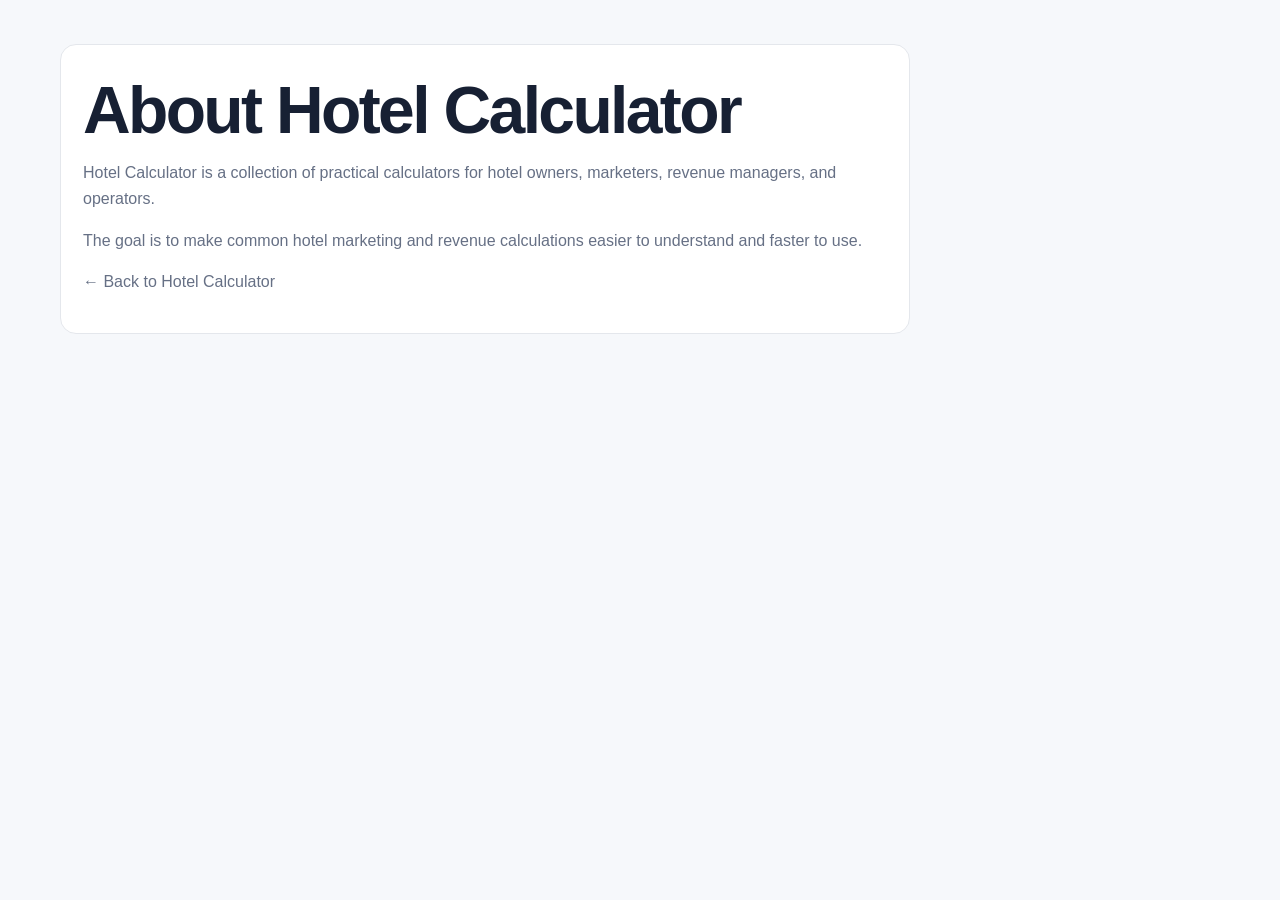
==== about.html @ 35bb0115 "Add files via upload" ====
<!doctype html><html><head><meta charset="utf-8"><meta name="viewport" content="width=device-width,initial-scale=1"><title>About | Hotel Calculator</title><link rel="stylesheet" href="styles.css"></head><body><main class="simple-page"><div class="container"><article class="simple-card"><h1>About Hotel Calculator</h1><p>Hotel Calculator is a collection of practical calculators for hotel owners, marketers, revenue managers, and operators.</p><p>The goal is to make common hotel marketing and revenue calculations easier to understand and faster to use.</p><p><a href="/">← Back to Hotel Calculator</a></p></article></div></main></body></html>
---- styles.css ----
:root{--bg:#f6f8fb;--ink:#172033;--muted:#667085;--line:#e4e7ec;--accent:#1f5eff;--max:1160px}*{box-sizing:border-box}body{margin:0;font-family:Inter,-apple-system,BlinkMacSystemFont,"Segoe UI",Roboto,Arial,sans-serif;background:var(--bg);color:var(--ink);line-height:1.6}a{text-decoration:none;color:inherit}.container{width:min(var(--max),calc(100% - 40px));margin:auto}.site-header{position:sticky;top:0;z-index:20;background:rgba(255,255,255,.95);border-bottom:1px solid var(--line)}.nav{display:flex;justify-content:space-between;align-items:center;min-height:70px;gap:20px}.brand{font-size:20px;font-weight:800}.brand span{color:var(--accent)}.nav-links{display:flex;gap:20px;align-items:center;color:#475467;font-size:14px;font-weight:600}.nav-cta{background:var(--ink);color:#fff!important;padding:10px 14px;border-radius:9px}.hero,.page-hero{background:#fff}.hero{padding:76px 0 56px}.page-hero{padding:50px 0 30px;border-bottom:1px solid var(--line)}.eyebrow{text-transform:uppercase;letter-spacing:.12em;font-size:12px;font-weight:800;color:var(--accent)}h1{font-size:clamp(40px,6vw,66px);line-height:1.02;letter-spacing:-.04em;margin:10px 0 16px}.hero p,.page-hero p{max-width:760px;color:var(--muted);font-size:18px}.hero-actions{display:flex;gap:12px;flex-wrap:wrap;margin-top:26px}.btn{display:inline-flex;padding:12px 18px;border-radius:10px;font-weight:700}.btn-primary{background:var(--accent);color:#fff}.btn-secondary{background:#fff;border:1px solid var(--line)}.section{padding:58px 0}.white{background:#fff}.section-title{font-size:34px;margin:0 0 10px}.section-intro{color:var(--muted);max-width:760px;margin:0 0 28px}.cards{display:grid;grid-template-columns:repeat(3,1fr);gap:18px}.card,.tool-panel,.article,.simple-card{background:#fff;border:1px solid var(--line);border-radius:16px;padding:22px}.card p,.article p,.simple-card p{color:var(--muted)}.tag{font-size:11px;text-transform:uppercase;font-weight:800;color:var(--accent)}.card-link{display:inline-block;margin-top:16px;color:var(--accent);font-weight:700}.disabled{opacity:.65}.tool-grid{display:grid;grid-template-columns:.9fr 1.1fr;gap:22px;padding:42px 0}.mode-toggle{display:grid;grid-template-columns:1fr 1fr;border:1px solid var(--line);padding:3px;border-radius:10px;margin-bottom:20px}.mode-toggle button{border:0;background:transparent;padding:10px;border-radius:7px;font-weight:700}.mode-toggle button.active{background:var(--ink);color:#fff}.field{margin-bottom:16px}.field label{display:block;font-size:13px;font-weight:700;margin-bottom:7px}.hint{font-size:11px;color:#98a2b3;margin-top:5px}.input-wrap{position:relative}input{width:100%;border:1px solid #d0d5dd;border-radius:9px;padding:12px;font-size:15px}.prefix,.suffix{position:absolute;top:50%;transform:translateY(-50%);color:#667085}.prefix{left:12px}.suffix{right:12px}.has-prefix{padding-left:28px}.has-suffix{padding-right:48px}.hidden{display:none}.reset{border:0;background:var(--ink);color:#fff;padding:11px 15px;border-radius:9px;font-weight:700}.results{display:grid;grid-template-columns:repeat(2,1fr);gap:12px}.metric{border:1px solid var(--line);border-radius:12px;padding:16px;background:#fcfcfd}.metric.primary{background:#f1f5ff}.label{font-size:12px;color:var(--muted)}.value{font-size:25px;font-weight:800}.sub{font-size:11px;color:#98a2b3}.insight{margin-top:16px;padding:16px;background:#f8fafc;border:1px solid var(--line);border-radius:12px;font-size:14px}.disclaimer{font-size:12px;color:var(--muted);margin-top:16px}.content-wrap{display:grid;grid-template-columns:1fr 280px;gap:30px;padding:0 0 60px}.sidebar-box{background:#fff;border:1px solid var(--line);border-radius:14px;padding:18px}.sidebar-box a{display:block;padding:7px 0;color:#475467}.ad-slot{margin:0 0 38px;border:1px dashed #cbd5e1;border-radius:12px;min-height:100px;display:flex;align-items:center;justify-content:center;color:#94a3b8;background:#f8fafc;text-align:center;padding:16px}.simple-page{padding:44px 0 70px}.simple-card{max-width:850px}.footer{background:#fff;border-top:1px solid var(--line);padding:30px 0;color:var(--muted);font-size:14px}.footer-inner{display:flex;justify-content:space-between;gap:20px;flex-wrap:wrap}.footer-links{display:flex;gap:18px}@media(max-width:900px){.cards{grid-template-columns:1fr 1fr}.tool-grid,.content-wrap{grid-template-columns:1fr}}@media(max-width:680px){.container{width:min(var(--max),calc(100% - 28px))}.nav-links a:not(.nav-cta){display:none}.cards,.results{grid-template-columns:1fr}.hero{padding-top:50px}}
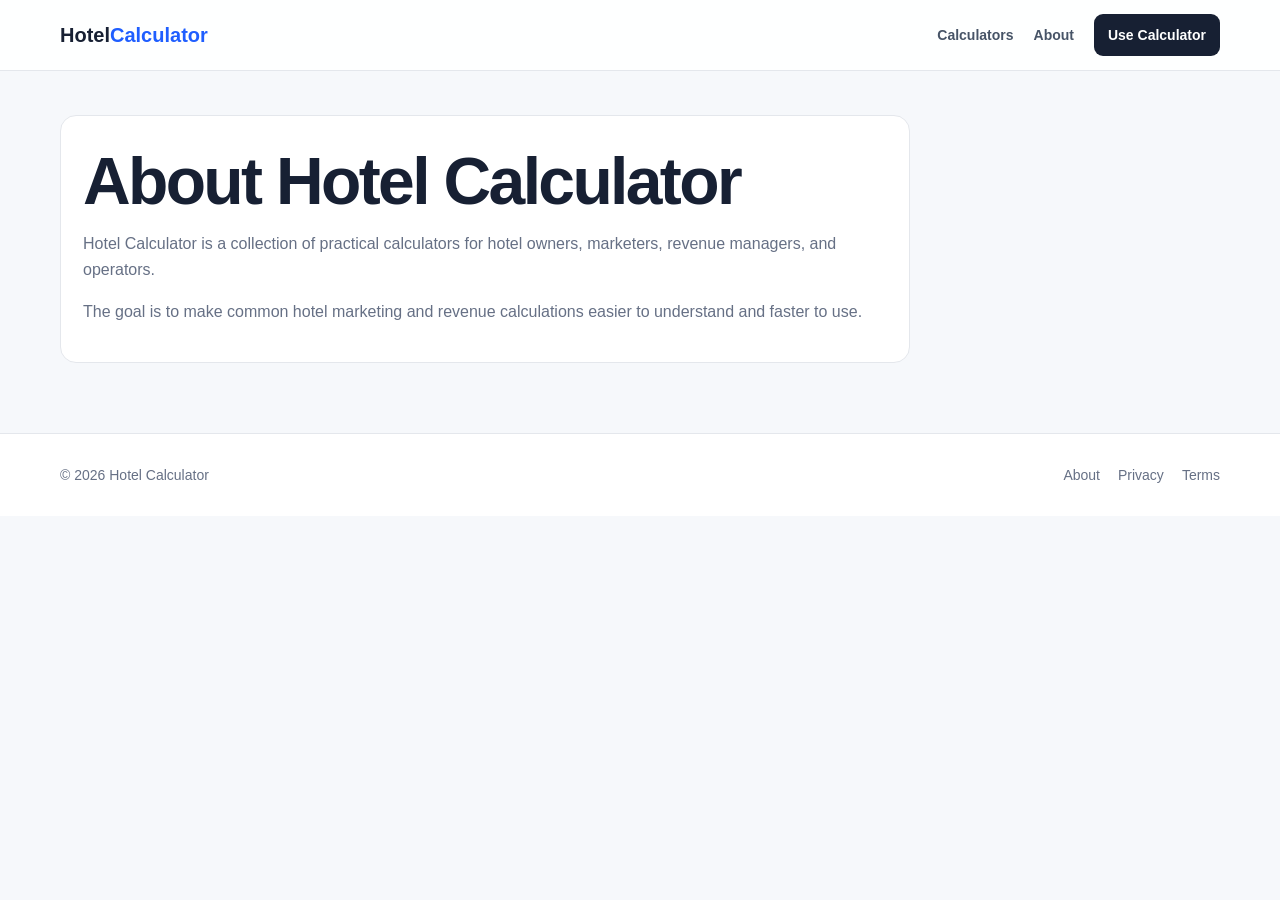
==== commit 367bbace: "Add files via upload" ====
--- a/about.html
+++ b/about.html
@@ -1 +1,8 @@
-<!doctype html><html><head><meta charset="utf-8"><meta name="viewport" content="width=device-width,initial-scale=1"><title>About | Hotel Calculator</title><link rel="stylesheet" href="styles.css"></head><body><main class="simple-page"><div class="container"><article class="simple-card"><h1>About Hotel Calculator</h1><p>Hotel Calculator is a collection of practical calculators for hotel owners, marketers, revenue managers, and operators.</p><p>The goal is to make common hotel marketing and revenue calculations easier to understand and faster to use.</p><p><a href="/">← Back to Hotel Calculator</a></p></article></div></main></body></html>+<!doctype html><html lang="en"><head><meta charset="utf-8"><meta name="viewport" content="width=device-width,initial-scale=1"><title>About | Hotel Calculator</title><meta name="description" content="About Hotel Calculator."><link rel="canonical" href="https://hotel-calculator.com/about.html"><link rel="stylesheet" href="styles.css"><!-- Google tag (gtag.js) -->
+<script async src="https://www.googletagmanager.com/gtag/js?id=G-4QYM11S0E2"></script>
+<script>
+window.dataLayer = window.dataLayer || [];
+function gtag(){dataLayer.push(arguments);}
+gtag('js', new Date());
+gtag('config', 'G-4QYM11S0E2');
+</script></head><body><header class="site-header"><div class="container nav"><a class="brand" href="/">Hotel<span>Calculator</span></a><nav class="nav-links"><a href="/#calculators">Calculators</a><a href="about.html">About</a><a class="nav-cta" href="direct-booking-roi.html">Use Calculator</a></nav></div></header><main class="simple-page"><div class="container"><article class="simple-card"><h1>About Hotel Calculator</h1><p>Hotel Calculator is a collection of practical calculators for hotel owners, marketers, revenue managers, and operators.</p><p>The goal is to make common hotel marketing and revenue calculations easier to understand and faster to use.</p></article></div></main><footer class="footer"><div class="container footer-inner"><div>© 2026 Hotel Calculator</div><div class="footer-links"><a href="about.html">About</a><a href="privacy.html">Privacy</a><a href="terms.html">Terms</a></div></div></footer></body></html>
--- a/styles.css
+++ b/styles.css
@@ -1 +1 @@
-:root{--bg:#f6f8fb;--ink:#172033;--muted:#667085;--line:#e4e7ec;--accent:#1f5eff;--max:1160px}*{box-sizing:border-box}body{margin:0;font-family:Inter,-apple-system,BlinkMacSystemFont,"Segoe UI",Roboto,Arial,sans-serif;background:var(--bg);color:var(--ink);line-height:1.6}a{text-decoration:none;color:inherit}.container{width:min(var(--max),calc(100% - 40px));margin:auto}.site-header{position:sticky;top:0;z-index:20;background:rgba(255,255,255,.95);border-bottom:1px solid var(--line)}.nav{display:flex;justify-content:space-between;align-items:center;min-height:70px;gap:20px}.brand{font-size:20px;font-weight:800}.brand span{color:var(--accent)}.nav-links{display:flex;gap:20px;align-items:center;color:#475467;font-size:14px;font-weight:600}.nav-cta{background:var(--ink);color:#fff!important;padding:10px 14px;border-radius:9px}.hero,.page-hero{background:#fff}.hero{padding:76px 0 56px}.page-hero{padding:50px 0 30px;border-bottom:1px solid var(--line)}.eyebrow{text-transform:uppercase;letter-spacing:.12em;font-size:12px;font-weight:800;color:var(--accent)}h1{font-size:clamp(40px,6vw,66px);line-height:1.02;letter-spacing:-.04em;margin:10px 0 16px}.hero p,.page-hero p{max-width:760px;color:var(--muted);font-size:18px}.hero-actions{display:flex;gap:12px;flex-wrap:wrap;margin-top:26px}.btn{display:inline-flex;padding:12px 18px;border-radius:10px;font-weight:700}.btn-primary{background:var(--accent);color:#fff}.btn-secondary{background:#fff;border:1px solid var(--line)}.section{padding:58px 0}.white{background:#fff}.section-title{font-size:34px;margin:0 0 10px}.section-intro{color:var(--muted);max-width:760px;margin:0 0 28px}.cards{display:grid;grid-template-columns:repeat(3,1fr);gap:18px}.card,.tool-panel,.article,.simple-card{background:#fff;border:1px solid var(--line);border-radius:16px;padding:22px}.card p,.article p,.simple-card p{color:var(--muted)}.tag{font-size:11px;text-transform:uppercase;font-weight:800;color:var(--accent)}.card-link{display:inline-block;margin-top:16px;color:var(--accent);font-weight:700}.disabled{opacity:.65}.tool-grid{display:grid;grid-template-columns:.9fr 1.1fr;gap:22px;padding:42px 0}.mode-toggle{display:grid;grid-template-columns:1fr 1fr;border:1px solid var(--line);padding:3px;border-radius:10px;margin-bottom:20px}.mode-toggle button{border:0;background:transparent;padding:10px;border-radius:7px;font-weight:700}.mode-toggle button.active{background:var(--ink);color:#fff}.field{margin-bottom:16px}.field label{display:block;font-size:13px;font-weight:700;margin-bottom:7px}.hint{font-size:11px;color:#98a2b3;margin-top:5px}.input-wrap{position:relative}input{width:100%;border:1px solid #d0d5dd;border-radius:9px;padding:12px;font-size:15px}.prefix,.suffix{position:absolute;top:50%;transform:translateY(-50%);color:#667085}.prefix{left:12px}.suffix{right:12px}.has-prefix{padding-left:28px}.has-suffix{padding-right:48px}.hidden{display:none}.reset{border:0;background:var(--ink);color:#fff;padding:11px 15px;border-radius:9px;font-weight:700}.results{display:grid;grid-template-columns:repeat(2,1fr);gap:12px}.metric{border:1px solid var(--line);border-radius:12px;padding:16px;background:#fcfcfd}.metric.primary{background:#f1f5ff}.label{font-size:12px;color:var(--muted)}.value{font-size:25px;font-weight:800}.sub{font-size:11px;color:#98a2b3}.insight{margin-top:16px;padding:16px;background:#f8fafc;border:1px solid var(--line);border-radius:12px;font-size:14px}.disclaimer{font-size:12px;color:var(--muted);margin-top:16px}.content-wrap{display:grid;grid-template-columns:1fr 280px;gap:30px;padding:0 0 60px}.sidebar-box{background:#fff;border:1px solid var(--line);border-radius:14px;padding:18px}.sidebar-box a{display:block;padding:7px 0;color:#475467}.ad-slot{margin:0 0 38px;border:1px dashed #cbd5e1;border-radius:12px;min-height:100px;display:flex;align-items:center;justify-content:center;color:#94a3b8;background:#f8fafc;text-align:center;padding:16px}.simple-page{padding:44px 0 70px}.simple-card{max-width:850px}.footer{background:#fff;border-top:1px solid var(--line);padding:30px 0;color:var(--muted);font-size:14px}.footer-inner{display:flex;justify-content:space-between;gap:20px;flex-wrap:wrap}.footer-links{display:flex;gap:18px}@media(max-width:900px){.cards{grid-template-columns:1fr 1fr}.tool-grid,.content-wrap{grid-template-columns:1fr}}@media(max-width:680px){.container{width:min(var(--max),calc(100% - 28px))}.nav-links a:not(.nav-cta){display:none}.cards,.results{grid-template-columns:1fr}.hero{padding-top:50px}}+:root{--bg:#f6f8fb;--ink:#172033;--muted:#667085;--line:#e4e7ec;--accent:#1f5eff;--max:1160px}*{box-sizing:border-box}body{margin:0;font-family:Inter,-apple-system,BlinkMacSystemFont,"Segoe UI",Roboto,Arial,sans-serif;background:var(--bg);color:var(--ink);line-height:1.6}a{text-decoration:none;color:inherit}.container{width:min(var(--max),calc(100% - 40px));margin:auto}.site-header{position:sticky;top:0;z-index:20;background:rgba(255,255,255,.95);border-bottom:1px solid var(--line)}.nav{display:flex;justify-content:space-between;align-items:center;min-height:70px;gap:20px}.brand{font-size:20px;font-weight:800}.brand span{color:var(--accent)}.nav-links{display:flex;gap:20px;align-items:center;color:#475467;font-size:14px;font-weight:600}.nav-cta{background:var(--ink);color:#fff!important;padding:10px 14px;border-radius:9px}.hero,.page-hero{background:#fff}.hero{padding:76px 0 56px}.page-hero{padding:50px 0 30px;border-bottom:1px solid var(--line)}.eyebrow{text-transform:uppercase;letter-spacing:.12em;font-size:12px;font-weight:800;color:var(--accent)}h1{font-size:clamp(40px,6vw,66px);line-height:1.02;letter-spacing:-.04em;margin:10px 0 16px}.hero p,.page-hero p{max-width:760px;color:var(--muted);font-size:18px}.hero-actions{display:flex;gap:12px;flex-wrap:wrap;margin-top:26px}.btn{display:inline-flex;padding:12px 18px;border-radius:10px;font-weight:700}.btn-primary{background:var(--accent);color:#fff}.btn-secondary{background:#fff;border:1px solid var(--line)}.section{padding:58px 0}.white{background:#fff}.section-title{font-size:34px;margin:0 0 10px}.section-intro{color:var(--muted);max-width:760px;margin:0 0 28px}.cards{display:grid;grid-template-columns:repeat(3,1fr);gap:18px}.card,.tool-panel,.article,.simple-card{background:#fff;border:1px solid var(--line);border-radius:16px;padding:22px}.card p,.article p,.simple-card p{color:var(--muted)}.tag{font-size:11px;text-transform:uppercase;font-weight:800;color:var(--accent)}.card-link{display:inline-block;margin-top:16px;color:var(--accent);font-weight:700}.disabled{opacity:.65}.tool-grid{display:grid;grid-template-columns:.9fr 1.1fr;gap:22px;padding:42px 0}.mode-toggle{display:grid;grid-template-columns:1fr 1fr;border:1px solid var(--line);padding:3px;border-radius:10px;margin-bottom:20px}.mode-toggle button{border:0;background:transparent;padding:10px;border-radius:7px;font-weight:700}.mode-toggle button.active{background:var(--ink);color:#fff}.field{margin-bottom:16px}.field label{display:block;font-size:13px;font-weight:700;margin-bottom:7px}.hint{font-size:11px;color:#98a2b3;margin-top:5px}.input-wrap{position:relative}input{width:100%;border:1px solid #d0d5dd;border-radius:9px;padding:12px;font-size:15px}.prefix,.suffix{position:absolute;top:50%;transform:translateY(-50%);color:#667085}.prefix{left:12px}.suffix{right:12px}.has-prefix{padding-left:28px}.has-suffix{padding-right:48px}.hidden{display:none}.reset{border:0;background:var(--ink);color:#fff;padding:11px 15px;border-radius:9px;font-weight:700;cursor:pointer}.results{display:grid;grid-template-columns:repeat(2,1fr);gap:12px}.metric{border:1px solid var(--line);border-radius:12px;padding:16px;background:#fcfcfd}.metric.primary{background:#f1f5ff}.label{font-size:12px;color:var(--muted)}.value{font-size:25px;font-weight:800}.sub{font-size:11px;color:#98a2b3}.insight{margin-top:16px;padding:16px;background:#f8fafc;border:1px solid var(--line);border-radius:12px;font-size:14px}.disclaimer{font-size:12px;color:var(--muted);margin-top:16px}.content-wrap{display:grid;grid-template-columns:1fr 280px;gap:30px;padding:0 0 60px}.sidebar-box{background:#fff;border:1px solid var(--line);border-radius:14px;padding:18px}.sidebar-box a{display:block;padding:7px 0;color:#475467}.ad-slot{margin:0 0 38px;border:1px dashed #cbd5e1;border-radius:12px;min-height:100px;display:flex;align-items:center;justify-content:center;color:#94a3b8;background:#f8fafc;text-align:center;padding:16px}.simple-page{padding:44px 0 70px}.simple-card{max-width:850px}.footer{background:#fff;border-top:1px solid var(--line);padding:30px 0;color:var(--muted);font-size:14px}.footer-inner{display:flex;justify-content:space-between;gap:20px;flex-wrap:wrap}.footer-links{display:flex;gap:18px}@media(max-width:900px){.cards{grid-template-columns:1fr 1fr}.tool-grid,.content-wrap{grid-template-columns:1fr}}@media(max-width:680px){.container{width:min(var(--max),calc(100% - 28px))}.nav-links a:not(.nav-cta){display:none}.cards,.results{grid-template-columns:1fr}.hero{padding-top:50px}}
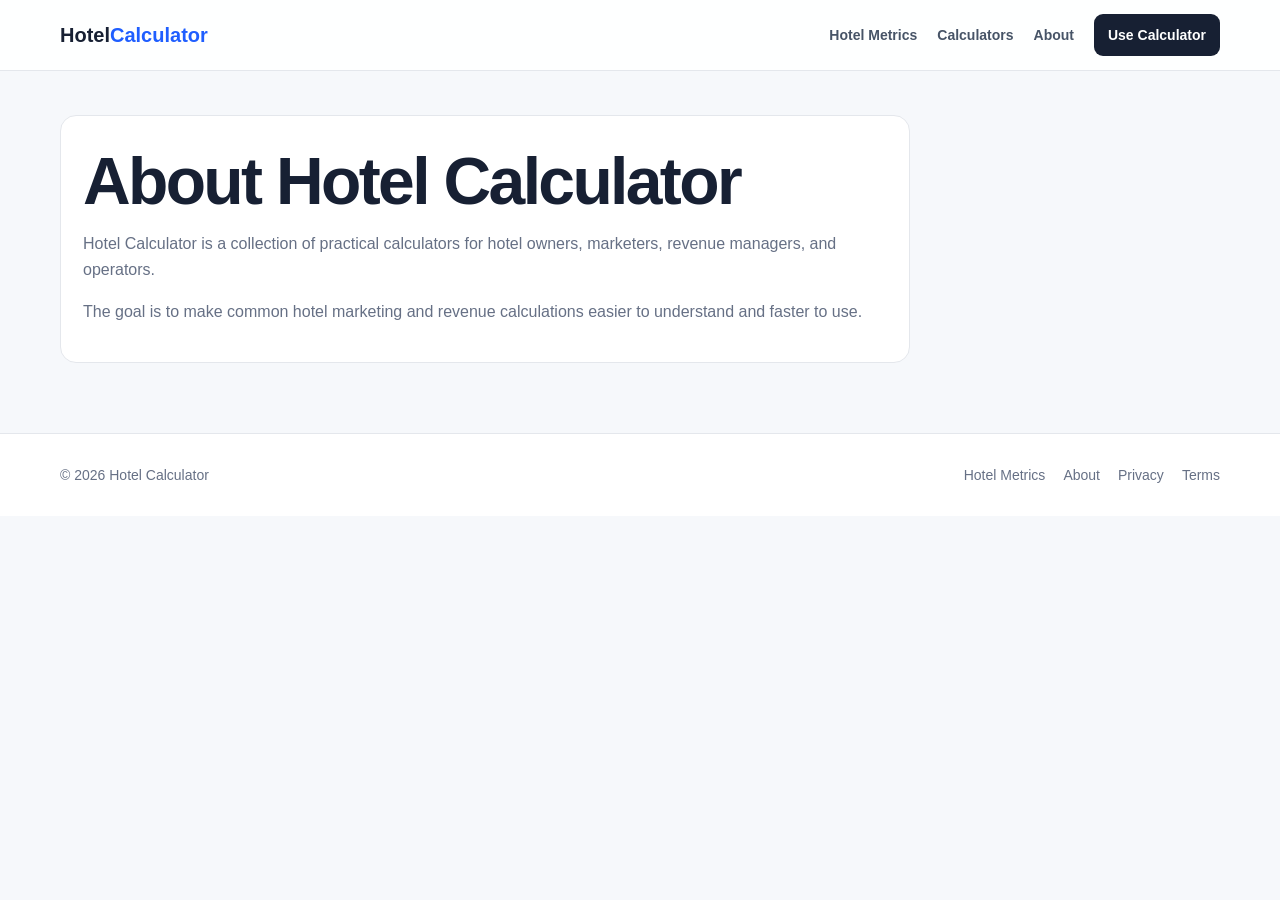
==== commit 3b37d634: "Add files via upload" ====
--- a/about.html
+++ b/about.html
@@ -5,4 +5,4 @@
 function gtag(){dataLayer.push(arguments);}
 gtag('js', new Date());
 gtag('config', 'G-4QYM11S0E2');
-</script></head><body><header class="site-header"><div class="container nav"><a class="brand" href="/">Hotel<span>Calculator</span></a><nav class="nav-links"><a href="/#calculators">Calculators</a><a href="about.html">About</a><a class="nav-cta" href="direct-booking-roi.html">Use Calculator</a></nav></div></header><main class="simple-page"><div class="container"><article class="simple-card"><h1>About Hotel Calculator</h1><p>Hotel Calculator is a collection of practical calculators for hotel owners, marketers, revenue managers, and operators.</p><p>The goal is to make common hotel marketing and revenue calculations easier to understand and faster to use.</p></article></div></main><footer class="footer"><div class="container footer-inner"><div>© 2026 Hotel Calculator</div><div class="footer-links"><a href="about.html">About</a><a href="privacy.html">Privacy</a><a href="terms.html">Terms</a></div></div></footer></body></html>+</script></head><body><header class="site-header"><div class="container nav"><a class="brand" href="/">Hotel<span>Calculator</span></a><nav class="nav-links"><a href="hotel-metrics.html">Hotel Metrics</a><a href="/#calculators">Calculators</a><a href="about.html">About</a><a class="nav-cta" href="hotel-roas-calculator.html">Use Calculator</a></nav></div></header><main class="simple-page"><div class="container"><article class="simple-card"><h1>About Hotel Calculator</h1><p>Hotel Calculator is a collection of practical calculators for hotel owners, marketers, revenue managers, and operators.</p><p>The goal is to make common hotel marketing and revenue calculations easier to understand and faster to use.</p></article></div></main><footer class="footer"><div class="container footer-inner"><div>© 2026 Hotel Calculator</div><div class="footer-links"><a href="hotel-metrics.html">Hotel Metrics</a><a href="about.html">About</a><a href="privacy.html">Privacy</a><a href="terms.html">Terms</a></div></div></footer></body></html>
--- a/styles.css
+++ b/styles.css
@@ -1 +1,5 @@
-:root{--bg:#f6f8fb;--ink:#172033;--muted:#667085;--line:#e4e7ec;--accent:#1f5eff;--max:1160px}*{box-sizing:border-box}body{margin:0;font-family:Inter,-apple-system,BlinkMacSystemFont,"Segoe UI",Roboto,Arial,sans-serif;background:var(--bg);color:var(--ink);line-height:1.6}a{text-decoration:none;color:inherit}.container{width:min(var(--max),calc(100% - 40px));margin:auto}.site-header{position:sticky;top:0;z-index:20;background:rgba(255,255,255,.95);border-bottom:1px solid var(--line)}.nav{display:flex;justify-content:space-between;align-items:center;min-height:70px;gap:20px}.brand{font-size:20px;font-weight:800}.brand span{color:var(--accent)}.nav-links{display:flex;gap:20px;align-items:center;color:#475467;font-size:14px;font-weight:600}.nav-cta{background:var(--ink);color:#fff!important;padding:10px 14px;border-radius:9px}.hero,.page-hero{background:#fff}.hero{padding:76px 0 56px}.page-hero{padding:50px 0 30px;border-bottom:1px solid var(--line)}.eyebrow{text-transform:uppercase;letter-spacing:.12em;font-size:12px;font-weight:800;color:var(--accent)}h1{font-size:clamp(40px,6vw,66px);line-height:1.02;letter-spacing:-.04em;margin:10px 0 16px}.hero p,.page-hero p{max-width:760px;color:var(--muted);font-size:18px}.hero-actions{display:flex;gap:12px;flex-wrap:wrap;margin-top:26px}.btn{display:inline-flex;padding:12px 18px;border-radius:10px;font-weight:700}.btn-primary{background:var(--accent);color:#fff}.btn-secondary{background:#fff;border:1px solid var(--line)}.section{padding:58px 0}.white{background:#fff}.section-title{font-size:34px;margin:0 0 10px}.section-intro{color:var(--muted);max-width:760px;margin:0 0 28px}.cards{display:grid;grid-template-columns:repeat(3,1fr);gap:18px}.card,.tool-panel,.article,.simple-card{background:#fff;border:1px solid var(--line);border-radius:16px;padding:22px}.card p,.article p,.simple-card p{color:var(--muted)}.tag{font-size:11px;text-transform:uppercase;font-weight:800;color:var(--accent)}.card-link{display:inline-block;margin-top:16px;color:var(--accent);font-weight:700}.disabled{opacity:.65}.tool-grid{display:grid;grid-template-columns:.9fr 1.1fr;gap:22px;padding:42px 0}.mode-toggle{display:grid;grid-template-columns:1fr 1fr;border:1px solid var(--line);padding:3px;border-radius:10px;margin-bottom:20px}.mode-toggle button{border:0;background:transparent;padding:10px;border-radius:7px;font-weight:700}.mode-toggle button.active{background:var(--ink);color:#fff}.field{margin-bottom:16px}.field label{display:block;font-size:13px;font-weight:700;margin-bottom:7px}.hint{font-size:11px;color:#98a2b3;margin-top:5px}.input-wrap{position:relative}input{width:100%;border:1px solid #d0d5dd;border-radius:9px;padding:12px;font-size:15px}.prefix,.suffix{position:absolute;top:50%;transform:translateY(-50%);color:#667085}.prefix{left:12px}.suffix{right:12px}.has-prefix{padding-left:28px}.has-suffix{padding-right:48px}.hidden{display:none}.reset{border:0;background:var(--ink);color:#fff;padding:11px 15px;border-radius:9px;font-weight:700;cursor:pointer}.results{display:grid;grid-template-columns:repeat(2,1fr);gap:12px}.metric{border:1px solid var(--line);border-radius:12px;padding:16px;background:#fcfcfd}.metric.primary{background:#f1f5ff}.label{font-size:12px;color:var(--muted)}.value{font-size:25px;font-weight:800}.sub{font-size:11px;color:#98a2b3}.insight{margin-top:16px;padding:16px;background:#f8fafc;border:1px solid var(--line);border-radius:12px;font-size:14px}.disclaimer{font-size:12px;color:var(--muted);margin-top:16px}.content-wrap{display:grid;grid-template-columns:1fr 280px;gap:30px;padding:0 0 60px}.sidebar-box{background:#fff;border:1px solid var(--line);border-radius:14px;padding:18px}.sidebar-box a{display:block;padding:7px 0;color:#475467}.ad-slot{margin:0 0 38px;border:1px dashed #cbd5e1;border-radius:12px;min-height:100px;display:flex;align-items:center;justify-content:center;color:#94a3b8;background:#f8fafc;text-align:center;padding:16px}.simple-page{padding:44px 0 70px}.simple-card{max-width:850px}.footer{background:#fff;border-top:1px solid var(--line);padding:30px 0;color:var(--muted);font-size:14px}.footer-inner{display:flex;justify-content:space-between;gap:20px;flex-wrap:wrap}.footer-links{display:flex;gap:18px}@media(max-width:900px){.cards{grid-template-columns:1fr 1fr}.tool-grid,.content-wrap{grid-template-columns:1fr}}@media(max-width:680px){.container{width:min(var(--max),calc(100% - 28px))}.nav-links a:not(.nav-cta){display:none}.cards,.results{grid-template-columns:1fr}.hero{padding-top:50px}}+:root{--bg:#f6f8fb;--ink:#172033;--muted:#667085;--line:#e4e7ec;--accent:#1f5eff;--max:1160px}*{box-sizing:border-box}body{margin:0;font-family:Inter,-apple-system,BlinkMacSystemFont,"Segoe UI",Roboto,Arial,sans-serif;background:var(--bg);color:var(--ink);line-height:1.6}a{text-decoration:none;color:inherit}.container{width:min(var(--max),calc(100% - 40px));margin:auto}.site-header{position:sticky;top:0;z-index:20;background:rgba(255,255,255,.95);border-bottom:1px solid var(--line)}.nav{display:flex;justify-content:space-between;align-items:center;min-height:70px;gap:20px}.brand{font-size:20px;font-weight:800}.brand span{color:var(--accent)}.nav-links{display:flex;gap:20px;align-items:center;color:#475467;font-size:14px;font-weight:600}.nav-cta{background:var(--ink);color:#fff!important;padding:10px 14px;border-radius:9px}.hero,.page-hero{background:#fff}.hero{padding:76px 0 56px}.page-hero{padding:50px 0 30px;border-bottom:1px solid var(--line)}.eyebrow{text-transform:uppercase;letter-spacing:.12em;font-size:12px;font-weight:800;color:var(--accent)}h1{font-size:clamp(40px,6vw,66px);line-height:1.02;letter-spacing:-.04em;margin:10px 0 16px}.hero p,.page-hero p{max-width:760px;color:var(--muted);font-size:18px}.hero-actions{display:flex;gap:12px;flex-wrap:wrap;margin-top:26px}.btn{display:inline-flex;padding:12px 18px;border-radius:10px;font-weight:700}.btn-primary{background:var(--accent);color:#fff}.btn-secondary{background:#fff;border:1px solid var(--line)}.section{padding:58px 0}.white{background:#fff}.section-title{font-size:34px;margin:0 0 10px}.section-intro{color:var(--muted);max-width:760px;margin:0 0 28px}.cards{display:grid;grid-template-columns:repeat(3,1fr);gap:18px}.card,.tool-panel,.article,.simple-card{background:#fff;border:1px solid var(--line);border-radius:16px;padding:22px}.card p,.article p,.simple-card p{color:var(--muted)}.tag{font-size:11px;text-transform:uppercase;font-weight:800;color:var(--accent)}.card-link{display:inline-block;margin-top:16px;color:var(--accent);font-weight:700}.disabled{opacity:.65}.tool-grid{display:grid;grid-template-columns:.9fr 1.1fr;gap:22px;padding:42px 0}.field{margin-bottom:16px}.field label{display:block;font-size:13px;font-weight:700;margin-bottom:7px}.hint{font-size:11px;color:#98a2b3;margin-top:5px}.input-wrap{position:relative}input{width:100%;border:1px solid #d0d5dd;border-radius:9px;padding:12px;font-size:15px}.prefix,.suffix{position:absolute;top:50%;transform:translateY(-50%);color:#667085}.prefix{left:12px}.suffix{right:12px}.has-prefix{padding-left:28px}.has-suffix{padding-right:48px}.reset{border:0;background:var(--ink);color:#fff;padding:11px 15px;border-radius:9px;font-weight:700;cursor:pointer}.results{display:grid;grid-template-columns:repeat(2,1fr);gap:12px}.metric{border:1px solid var(--line);border-radius:12px;padding:16px;background:#fcfcfd}.metric.primary{background:#f1f5ff}.label{font-size:12px;color:var(--muted)}.value{font-size:25px;font-weight:800}.sub{font-size:11px;color:#98a2b3}.insight{margin-top:16px;padding:16px;background:#f8fafc;border:1px solid var(--line);border-radius:12px;font-size:14px}.disclaimer{font-size:12px;color:var(--muted);margin-top:16px}.content-wrap{display:grid;grid-template-columns:1fr 280px;gap:30px;padding:0 0 60px}.sidebar-box{background:#fff;border:1px solid var(--line);border-radius:14px;padding:18px}.sidebar-box a{display:block;padding:7px 0;color:#475467}.ad-slot{margin:0 0 38px;border:1px dashed #cbd5e1;border-radius:12px;min-height:100px;display:flex;align-items:center;justify-content:center;color:#94a3b8;background:#f8fafc;text-align:center;padding:16px}.simple-page{padding:44px 0 70px}.simple-card{max-width:850px}.footer{background:#fff;border-top:1px solid var(--line);padding:30px 0;color:var(--muted);font-size:14px}.footer-inner{display:flex;justify-content:space-between;gap:20px;flex-wrap:wrap}.footer-links{display:flex;gap:18px}@media(max-width:900px){.cards{grid-template-columns:1fr 1fr}.tool-grid,.content-wrap{grid-template-columns:1fr}}@media(max-width:680px){.container{width:min(var(--max),calc(100% - 28px))}.nav-links a:not(.nav-cta){display:none}.cards,.results{grid-template-columns:1fr}.hero{padding-top:50px}}
+.breadcrumbs{font-size:13px;color:var(--muted);padding:18px 0 0}.breadcrumbs a{color:var(--accent)}
+.metric-nav{display:flex;gap:10px;flex-wrap:wrap;margin-top:20px}.metric-nav a{border:1px solid var(--line);background:#fff;padding:8px 12px;border-radius:999px;font-size:13px;font-weight:700}
+.hub-grid{display:grid;grid-template-columns:repeat(2,1fr);gap:18px;margin-top:28px}.hub-card{background:#fff;border:1px solid var(--line);border-radius:16px;padding:24px}.hub-card h2{margin-top:4px}.formula{background:#f8fafc;border:1px solid var(--line);border-radius:10px;padding:12px 14px;font-weight:700;margin:12px 0}.faq{margin-top:34px}.faq details{background:#fff;border:1px solid var(--line);border-radius:12px;padding:15px 18px;margin:10px 0}.faq summary{cursor:pointer;font-weight:750}.faq p{color:var(--muted)}
+@media(max-width:760px){.hub-grid{grid-template-columns:1fr}}
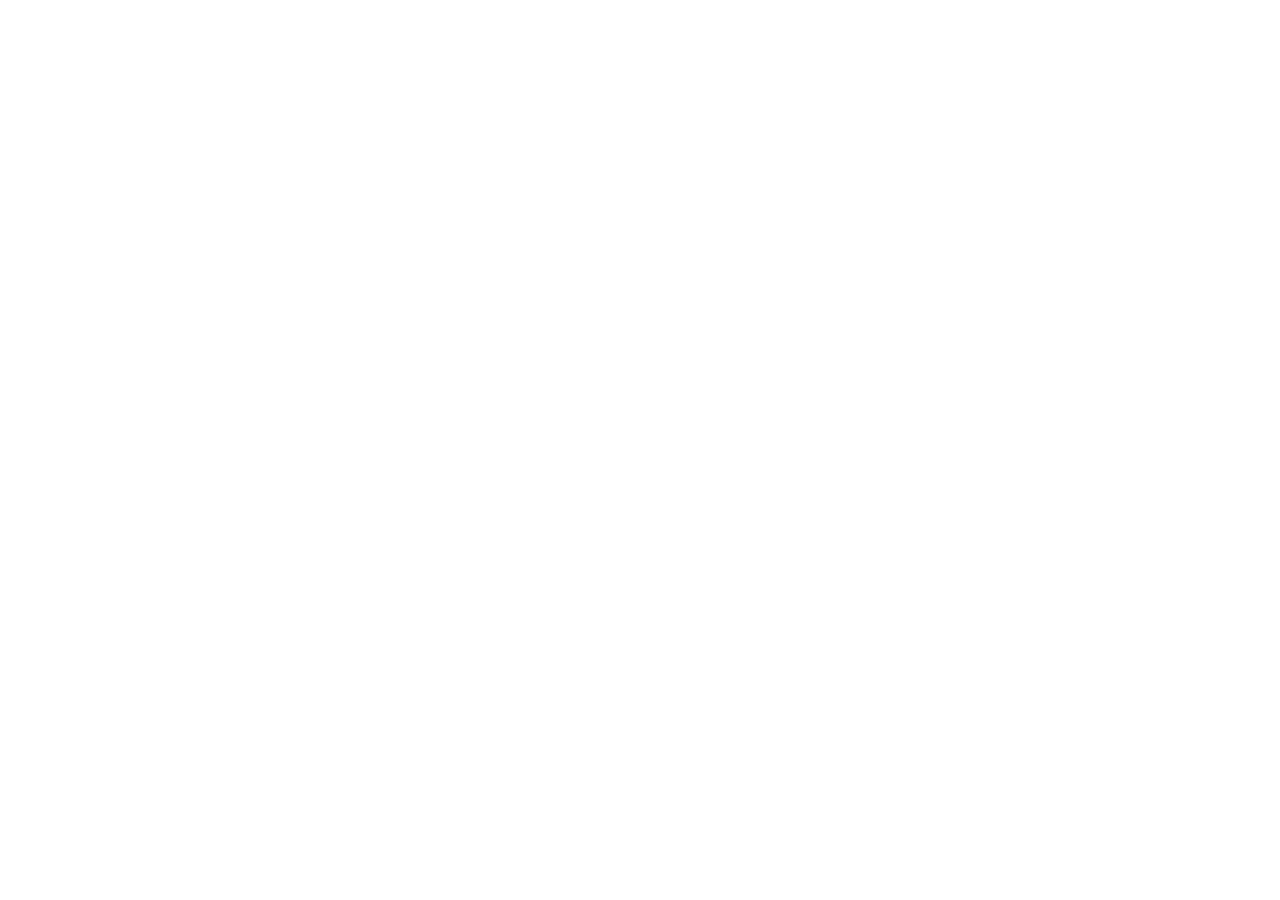
==== commit e8ade1b6: "Add files via upload" ====
--- a/about.html
+++ b/about.html
@@ -5,4 +5,4 @@
 function gtag(){dataLayer.push(arguments);}
 gtag('js', new Date());
 gtag('config', 'G-4QYM11S0E2');
-</script></head><body><header class="site-header"><div class="container nav"><a class="brand" href="/">Hotel<span>Calculator</span></a><nav class="nav-links"><a href="hotel-metrics.html">Hotel Metrics</a><a href="/#calculators">Calculators</a><a href="about.html">About</a><a class="nav-cta" href="hotel-roas-calculator.html">Use Calculator</a></nav></div></header><main class="simple-page"><div class="container"><article class="simple-card"><h1>About Hotel Calculator</h1><p>Hotel Calculator is a collection of practical calculators for hotel owners, marketers, revenue managers, and operators.</p><p>The goal is to make common hotel marketing and revenue calculations easier to understand and faster to use.</p></article></div></main><footer class="footer"><div class="container footer-inner"><div>© 2026 Hotel Calculator</div><div class="footer-links"><a href="hotel-metrics.html">Hotel Metrics</a><a href="about.html">About</a><a href="privacy.html">Privacy</a><a href="terms.html">Terms</a></div></div></footer></body></html>+</script><script>if(location.protocol==='http:'){location.replace('https://'+location.host+location.pathname+location.search+location.hash);}</script></head><body><header class="site-header"><div class="container nav"><a class="brand" href="/">Hotel<span>Calculator</span></a><nav class="nav-links"><a href="hotel-metrics.html">Hotel Metrics</a><a href="/#calculators">Calculators</a><a href="about.html">About</a><a class="nav-cta" href="hotel-roas-calculator.html">Use Calculator</a></nav></div></header><main class="simple-page"><div class="container"><article class="simple-card"><h1>About Hotel Calculator</h1><p>Hotel Calculator is a collection of practical calculators for hotel owners, marketers, revenue managers, and operators.</p><p>The goal is to make common hotel marketing and revenue calculations easier to understand and faster to use.</p></article></div></main><footer class="footer"><div class="container footer-inner"><div>© 2026 Hotel Calculator</div><div class="footer-links"><a href="hotel-metrics.html">Hotel Metrics</a><a href="about.html">About</a><a href="privacy.html">Privacy</a><a href="terms.html">Terms</a></div></div></footer></body></html>
--- a/styles.css
+++ b/styles.css
@@ -3,3 +3,11 @@
 .metric-nav{display:flex;gap:10px;flex-wrap:wrap;margin-top:20px}.metric-nav a{border:1px solid var(--line);background:#fff;padding:8px 12px;border-radius:999px;font-size:13px;font-weight:700}
 .hub-grid{display:grid;grid-template-columns:repeat(2,1fr);gap:18px;margin-top:28px}.hub-card{background:#fff;border:1px solid var(--line);border-radius:16px;padding:24px}.hub-card h2{margin-top:4px}.formula{background:#f8fafc;border:1px solid var(--line);border-radius:10px;padding:12px 14px;font-weight:700;margin:12px 0}.faq{margin-top:34px}.faq details{background:#fff;border:1px solid var(--line);border-radius:12px;padding:15px 18px;margin:10px 0}.faq summary{cursor:pointer;font-weight:750}.faq p{color:var(--muted)}
 @media(max-width:760px){.hub-grid{grid-template-columns:1fr}}
+
+.cluster-links{display:grid;grid-template-columns:repeat(3,1fr);gap:12px;margin-top:22px}
+.cluster-link{border:1px solid var(--line);border-radius:12px;background:#fff;padding:16px}
+.cluster-link strong{display:block;margin-bottom:4px}.cluster-link span{color:var(--muted);font-size:13px}
+.content-callout{border-left:4px solid var(--accent);background:#f8faff;padding:16px 18px;border-radius:10px;margin:22px 0}
+.guide-table{width:100%;border-collapse:collapse;margin:18px 0}.guide-table th,.guide-table td{border-bottom:1px solid var(--line);padding:12px 10px;text-align:left;vertical-align:top}.guide-table td{color:#475467}
+.kpi-strip{display:grid;grid-template-columns:repeat(3,1fr);gap:12px;margin:20px 0}.kpi-box{background:#fff;border:1px solid var(--line);border-radius:12px;padding:16px}.kpi-box strong{display:block;font-size:20px}.kpi-box span{color:var(--muted);font-size:12px}
+@media(max-width:760px){.cluster-links,.kpi-strip{grid-template-columns:1fr}}
